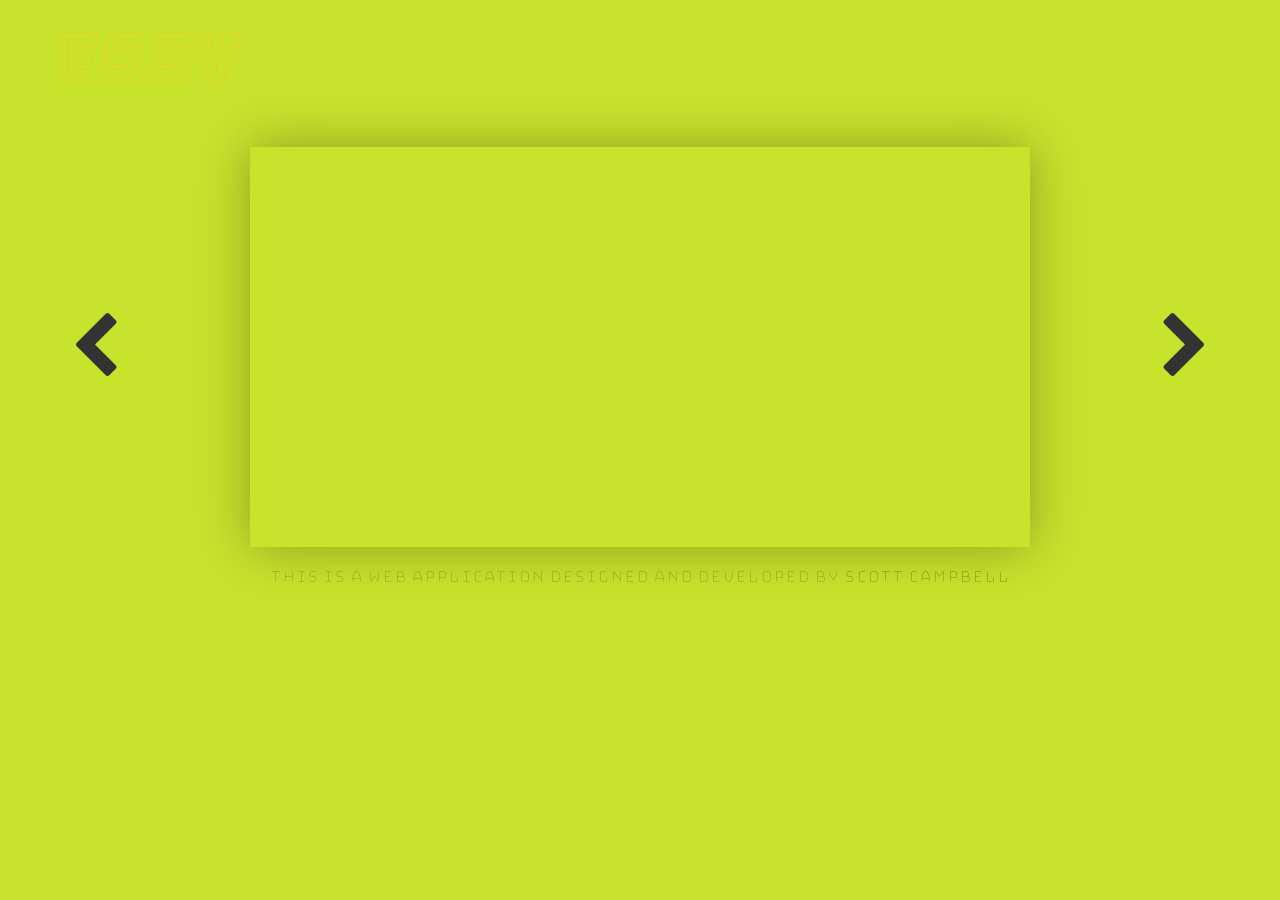
==== public/index.html @ b670c9e5 "built the basic skeleton of the single page app." ====
<!DOCTYPE html>
<html lang="en">

<head>
  <title>EuroPanels</title>

  <link rel="stylesheet" href="vendor/bootstrap-3.3.7/css/bootstrap.min.css" media="screen">
  <link rel="stylesheet" href="vendor/font-awesome-4.7.0/css/font-awesome.min.css">

  <!-- Load external fonts here -->
  <link href="https://fonts.googleapis.com/css?family=Advent+Pro:400,600|Aldrich|Bungee|Bungee+Hairline|Bungee+Inline|Bungee+Shade|Monofett" rel="stylesheet">
  <link href="https://fonts.googleapis.com/css?family=Source+Code+Pro:300,400,500,700" rel="stylesheet">
  <link href="https://fonts.googleapis.com/css?family=Bungee+Outline|Londrina+Outline" rel="stylesheet">


  <!-- Load main css here -->
  <link rel="stylesheet" href="styles/global.css" media="screen">
  <link rel="stylesheet" href="styles/colors.css" media="screen">
  <link rel="stylesheet" href="styles/main.css" media="screen">
  <link rel="stylesheet" href="styles/responsive.css" media="screen">

</head>

<body ng-app="templateApp" class="bg-color-bitter-lemon">

  <div ng-controller="mainCtrl as app" class="container">

    <div id="site-header" class="row">
      <h1 class="font-bungee-outline color-accent-yellow">ESSY</h1>

      <div class="">

      </div>
    </div>

    <div class="row margin-top-40">

      <div class="col-xs-12 col-sm-2 arrow">
        <i class="left-arrow vertical-center fa fa-chevron-left fa-5x" aria-hidden="true"></i>
      </div>

      <main id="product-container" ng-class="$root.appBackground" class="col-xs-12 col-sm-8 box-shadow-outer-heavy padding-none">
        <div ng-view></div>
      </main>

      <div class="col-xs-12 col-sm-2 arrow">
        <i class="right-arrow vertical-center fa fa-chevron-right fa-5x" aria-hidden="true"></i>
      </div>

      <ng-include src="'templates/footer.html'"></ng-include>

    </div>
  </div>


  <footer>
    <!-- VENDOR SCRIPTS -->
    <script src="https://ajax.googleapis.com/ajax/libs/jquery/1.11.3/jquery.min.js"></script>
    <script type="text/javascript" src="vendor/bootstrap-3.3.7/js/bootstrap.min.js"></script>
    <script type="text/javascript" src="vendor/angular.min.js"></script>
    <script type="text/javascript" src="vendor/angular-route.min.js"></script>
    <script type="text/javascript" src="vendor/masonry/masonry.pkgd.min.js"></script>

    <!-- ANGULAR APPLICATION SCRIPT -->
    <script type="text/javascript" src="scripts/app.js"></script>


    <!-- controllers -->
    <script type="text/javascript" src="scripts/controllers/main.ctrl.js"></script>


    <!-- services -->
    <script type="text/javascript" src="scripts/services/data.service.js"></script>

    <!-- directives -->
    <script type="text/javascript" src="scripts/directives/custom.directive.js"></script>


    <!-- CUSTOM SCRIPTS -->


  </footer>

</body>

</html>
---- public/styles/global.css ----
/*--------------------------------------*/
/*        GLOBAL CLASSES                */
/*--------------------------------------*/

body {
  font-family: 'Source Code Pro', monospace;
  font-weight: 400;
}

.scrollable-content::-webkit-scrollbar {
    background:transparent;
}
.scrollable-content::-webkit-scrollbar-thumb {
    background:#999 !important;
}


h3, h4, h5, h6 {font-family: 'Bungee Hairline', cursive;}

.header-font {font-family: 'Bungee Shade', cursive; font-size: 4em;}
.font-monofett {font-family: 'Monofett', cursive;}
.font-bungee {font-family: 'Bungee', cursive;}
.font-bungee-inline {font-family: 'Bungee Inline', cursive;}
.font-bungee-hairline {font-family: 'Bungee Hairline', cursive;}
.font-bungee-outline {font-family: 'Bungee Outline', cursive;}
.font-bungee-Londrina-Outline {font-family: 'Londrina Outline', cursive;}



.faded-text {color: rgb(171, 171, 171);}

.box-shadow-inner {
  -moz-box-shadow:    inset -1px 0px 5px 0px rgba(0,0,0, 0.4);
  -webkit-box-shadow: inset -0.5px 0.5px 5px 0px rgba(0,0,0, 0.4);
  box-shadow:         inset -0.5px 0.5px 5px 0px rgba(0,0,0, 0.4);
}
.box-shadow-inner-top {
  box-shadow:
        inset 0px 11px 50px -10px rgba(0,0,0,0.3);
        /*inset 0px -11px 25px -10px rgba(0,0,0,0.3);*/
}
.box-shadow-outer {
  -webkit-box-shadow: -6px 6px 0px 0px rgba(0, 0, 0, 1);
  -moz-box-shadow:    -6px 6px 0px 0px rgba(0, 0, 0, 0.75);
  box-shadow:         -10px 10px 0px 0px rgba(0, 0, 0, 0.75), -10px 10px 50px rgba(0,0,0,0.3);
}

.box-shadow-outer-heavy {
  -moz-box-shadow:    0 0 50px rgba(0,0,0,0.8);
  -webkit-box-shadow: 0 0 50px rgba(0,0,0,0.3);
  box-shadow:         0 0 50px rgba(0,0,0,0.3);
}

.underlined-header-container {
  display: inline-block;
}

.underline-hr {
  border-color: black;
  border-width: 2px;
  margin: 0;
}

.underline-hr-thin-black {
  border-color: black;
  border-width: 1px;
  margin: 0;
}

.vertical-center {
  position: relative;
  top: 50%;
  transform: translateY(-50%);
}

.text-align-center {text-align: center;}
.margin-top-40 {margin-top: 40px;}
.margin-bottom-40 {margin-bottom: 40px;}
.margin-none {margin: 0;}
.margin-top-20 {margin-top: 20px;}
.margin-bottom-20 {margin-bottom: 20px;}
.padding-top-bottom-40 {padding-top: 40px; padding-bottom: 40px;}
.padding-10 {padding: 10px;}
.padding-none {padding: 0;}

.text-shadow {text-shadow: 0 0 15px rgba(0,0,0,0.8);}
---- public/styles/colors.css ----
/*--------------------------------------*/
/*        COLOR CLASSES                 */
/*--------------------------------------*/



.color-accent-sunset-orange {color: #FE5F55;}
.color-accent-giants-orange {color: #F86624;}
.color-accent-desire {color: #EA3546;}
.color-accent-light-blue {color: #49deff;}
.color-accent-black {color: #000000;}
.color-accent-gunmetal {color: #243E36;}
.color-accent-yellow {color: #F9C80E;}
.color-accent-white {color: #FFFFFF;}

.bg-color-bitter-lemon {background: #c7e32c;}
.bg-color-gunmetal {background: #243E36;}
.bg-color-dark-purple {background: #907AD6;}
.bg-color-light-blue {background: #DABFFF;}
.bg-color-turqouis {background: #2274A5;}
.bg-color-white {background: #ffffff;}


.hr-sunset-orange {
  border-color: #FE5F55;
  border-width: 1px;
  margin: 0;
}
.hr-baby-blue {
  border-color: #49deff;
  border-width: 1px;
  margin: 0;
}

.hr-white {
  border-color: #ffffff;
  border-width: 1px;
  margin: 0;
  margin-bottom: 20px;
}
---- public/styles/main.css ----
#site-header h1 {
  font-size: 5em;
}

#product-container {
  height: 400px;
  max-height: 400px;
}

.arrow {
  height: 400px;
}

.right-arrow {
  width: 100%;
  text-align: right;
}
.left-arrow {
  width: 100%;
  text-align: left;
}
---- public/styles/responsive.css ----
/*==========  Non-Mobile First Method  ==========*/

/* Large Devices, Wide Screens */
@media only screen and (max-width : 1200px) {

}

/* Medium Devices, Desktops */
@media only screen and (max-width : 992px) {

}

/* Small Devices, Tablets */
@media only screen and (max-width : 768px) {

}

/* Extra Small Devices, Phones */
@media only screen and (max-width : 480px) {
  .nav-container {
    text-align: center;
  }

  .nav ul {
    text-align: center;
  }
}

/* Custom, iPhone Retina */
@media only screen and (max-width : 320px) {

}
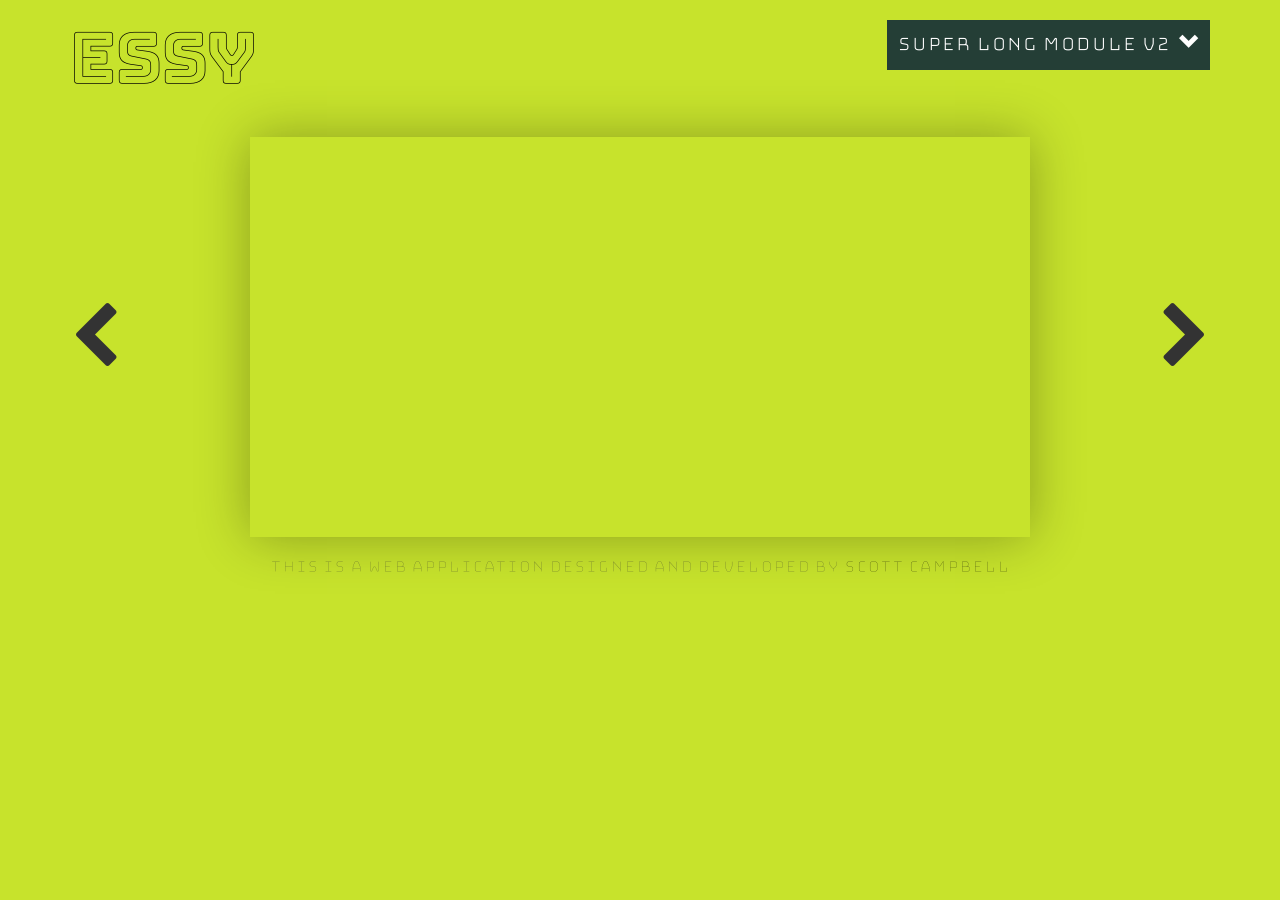
==== commit e421d81e: "Connected main page to an angular controller." ====
--- a/public/index.html
+++ b/public/index.html
@@ -17,6 +17,7 @@
   <link rel="stylesheet" href="styles/global.css" media="screen">
   <link rel="stylesheet" href="styles/colors.css" media="screen">
   <link rel="stylesheet" href="styles/main.css" media="screen">
+  <link rel="stylesheet" href="styles/dropdown.css" media="screen">
   <link rel="stylesheet" href="styles/responsive.css" media="screen">
 
 </head>
@@ -25,11 +26,11 @@
 
   <div ng-controller="mainCtrl as app" class="container">
 
-    <div id="site-header" class="row">
-      <h1 class="font-bungee-outline color-accent-yellow">ESSY</h1>
+    <div id="site-header" class="row margin-top-20">
+      <h1 class="col-xs-12 col-sm-6 font-bungee-outline color-accent-black margin-none">ESSY</h1>
 
-      <div class="">
-
+      <div class="col-xs-12 col-sm-6">
+        <ng-include src="'templates/dropdown.html'"></ng-include>
       </div>
     </div>
 
--- a/public/styles/dropdown.css
+++ b/public/styles/dropdown.css
@@ -0,0 +1,63 @@
+/*
+@height:40px;
+@spacing:10px;
+@placeholder-colour:#AAA;
+@select-colour:#2875C7;
+@font-size:14px;
+@border-colour:#DDD;
+*/
+
+.dropdown-container {
+	color: white;
+	width: auto;
+  min-width: 200px;
+  height: 50px;
+  float: right;
+  padding: 10px;
+}
+
+.product-label {
+  height: 100%;
+  display: inline-block;
+}
+.product-label label {font-size: 1.5em;}
+
+.dropdown-display {
+	color: white;
+  width: auto;
+	position: absolute;
+	border-bottom-right-radius: 10px;
+	border-bottom-left-radius: 10px;
+	cursor: pointer;
+}
+.dropdown-item h3 {margin: 0; padding: 10px;}
+.dropdown-item:hover {
+	color: white;
+	background-color: rgb(152, 152, 152);
+}
+
+.expander {
+  font-size: 1.5em;
+	display: inline-block;
+  float: right;
+  margin-left: 10px;
+	cursor: pointer;
+}
+
+.selected-user-display {
+	display: inline-block;
+	width: 75%;
+}
+.selected-user-display h1 {font-size: 3em; margin: 10px;}
+
+.show {}
+.clicked {}
+.placeholder {}
+.dropdown-list {}
+
+.vertical-centre {
+	height: 100%;
+	line-height: 100% !important;
+	display: inline-block;
+	vertical-align: middle;
+}
